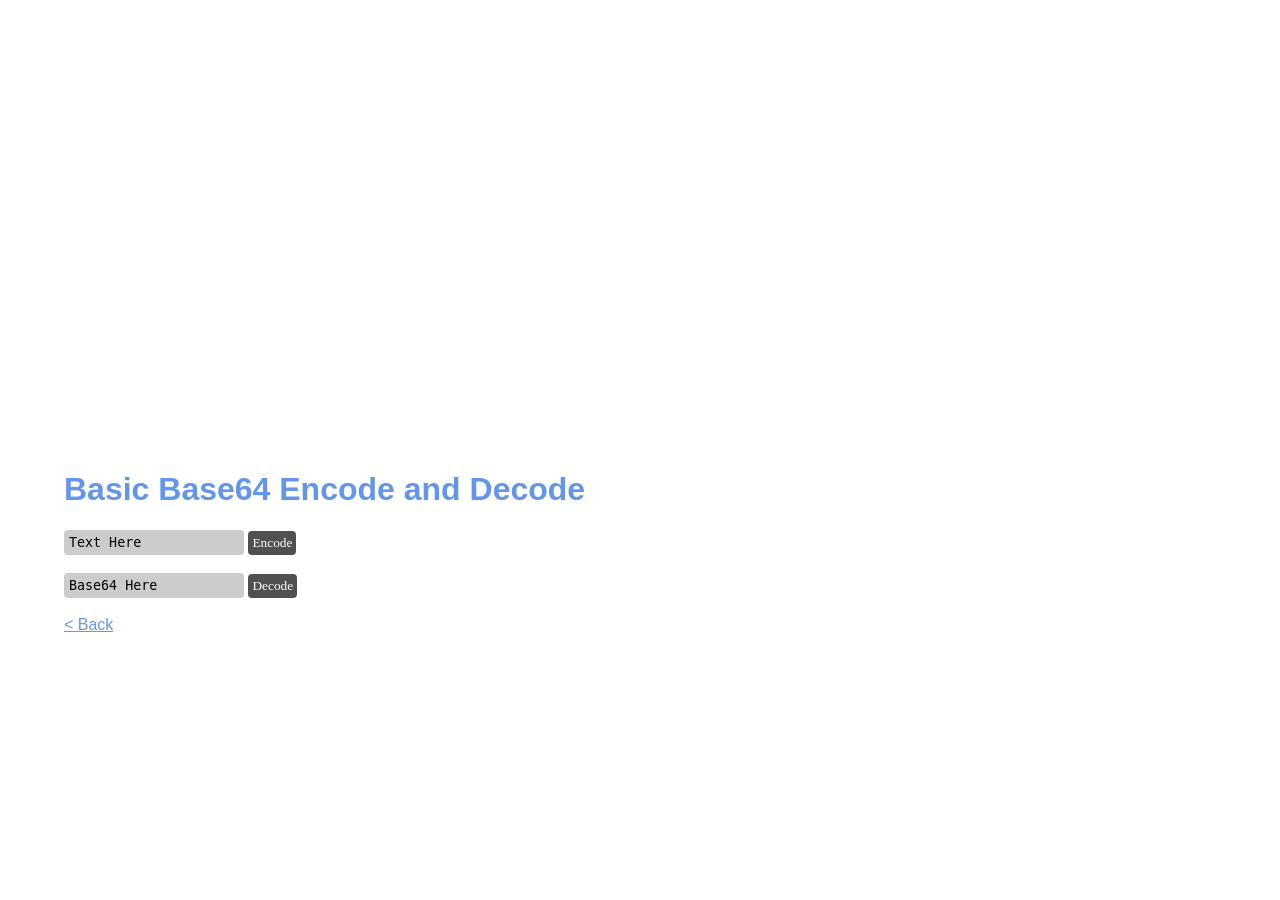
==== base64/index.html @ 7ae75b64 "Update index.html" ====
<!DOCTYPE html>
<html>
    <head>
        <title>Basic Base64</title>
        <link rel="stylesheet" href="index.css">
        <script src="index.js"></script>
        <meta property="og:title" content="Basic Base64 Encode and Decode" />
		<meta property="og:type" content="website" />
		<meta property="og:url" content="https://ReyZ19.github.io" />
		<meta property="og:image" content="https://ReyZ19.github.io/yemk.jpg" />
		<meta property="og:description" content="ReyZ's github.io page" />
		<meta name="theme-color" content="#252525">
    </head>
    <body>
        <h1>Basic Base64 Encode and Decode</h1>
        <input type="text" id="enText" value="Text Here">
        <button onclick="enCode()">Encode</button></br></br>
        <input type="text" id="deText" value="Base64 Here">
	<button onclick="deCode()">Decode</button></br></br>
	<a href="../">&lt Back<a>
    </body>
</html>
---- base64/index.css ----
body {
	font-family: "Source Sans Pro", "Helvetica Neue", "Segoe UI", Segoe, Helvetica, Arial, "Lucida Grande", sans-serif;
	background-image: url("https://hddesktopwallpapers.in/wp-content/uploads/2015/09/cat-blue-eyes.jpg");
	background-repeat: no-repeat;
	background-attachment: fixed;
	background-size: cover;
	color: white;
	margin: 0;
	position: absolute;
	top: 50%;
	left: 5%;
}
h1 {
    color:cornflowerblue;
    font-family:unset;
}
button {
    background-color: #505050;
    border: none;
    color: white;
    padding: 4px;
    text-align: center;
    text-decoration: none;
    display: inline-block;
    border-radius: 4px;
    cursor: pointer;
    color: white;
    font-family: cursive;
}
input {
    border: none;
    background-color: #cccccc;
    font-family: monospace;
    border-radius: 4px;
    padding: 5px;
}
a:link, a:visited {
	color: cornflowerblue;
}
a:hover, a:active {
	color: white;
	text-decoration: underline;
	text-decoration-color: white;
}
y {
	color: cornflowerblue;
}
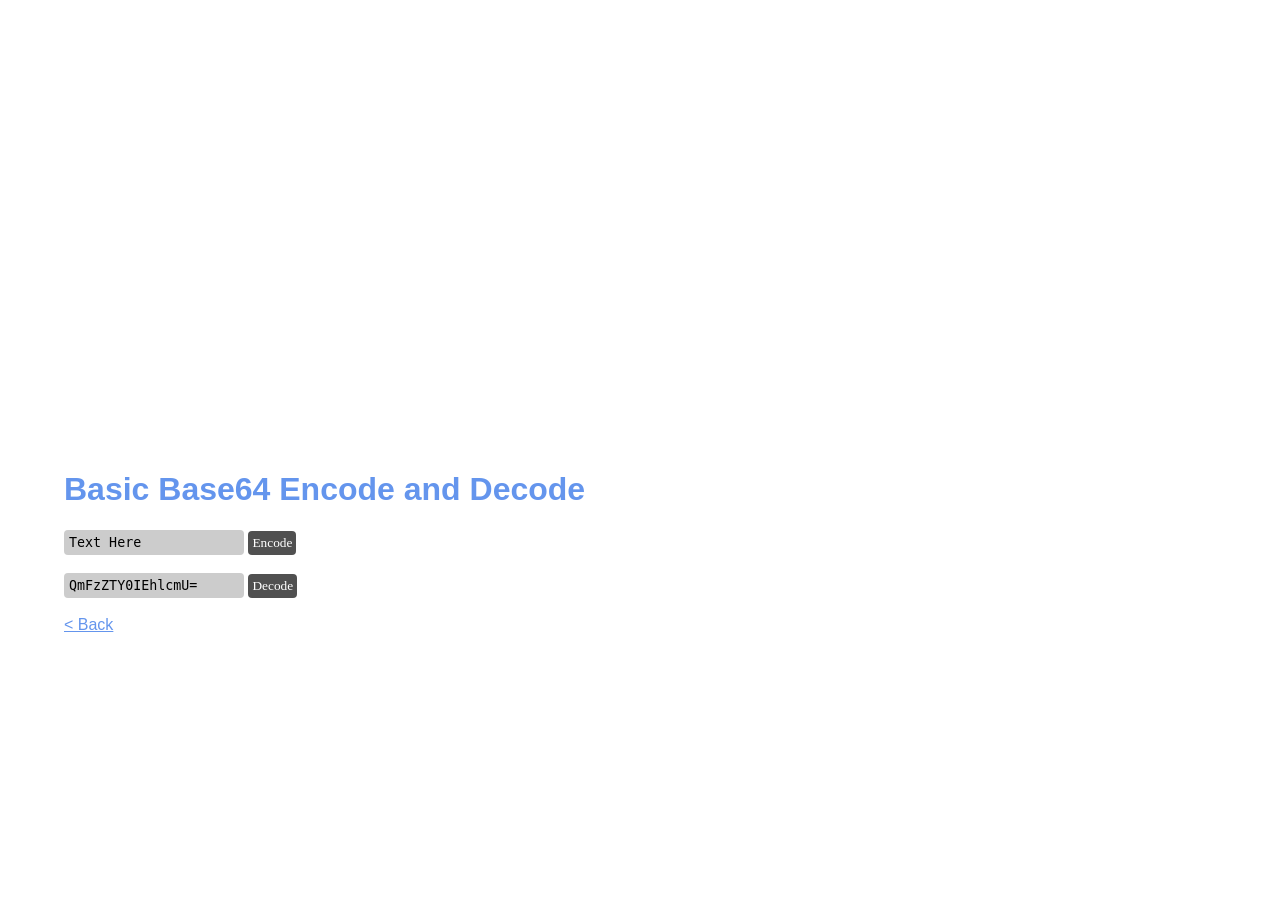
==== commit 68e3ebb5: "Update index.html" ====
--- a/base64/index.html
+++ b/base64/index.html
@@ -15,7 +15,7 @@
         <h1>Basic Base64 Encode and Decode</h1>
         <input type="text" id="enText" value="Text Here">
         <button onclick="enCode()">Encode</button></br></br>
-        <input type="text" id="deText" value="Base64 Here">
+        <input type="text" id="deText" value="QmFzZTY0IEhlcmU=">
 	<button onclick="deCode()">Decode</button></br></br>
 	<a href="../">&lt Back<a>
     </body>
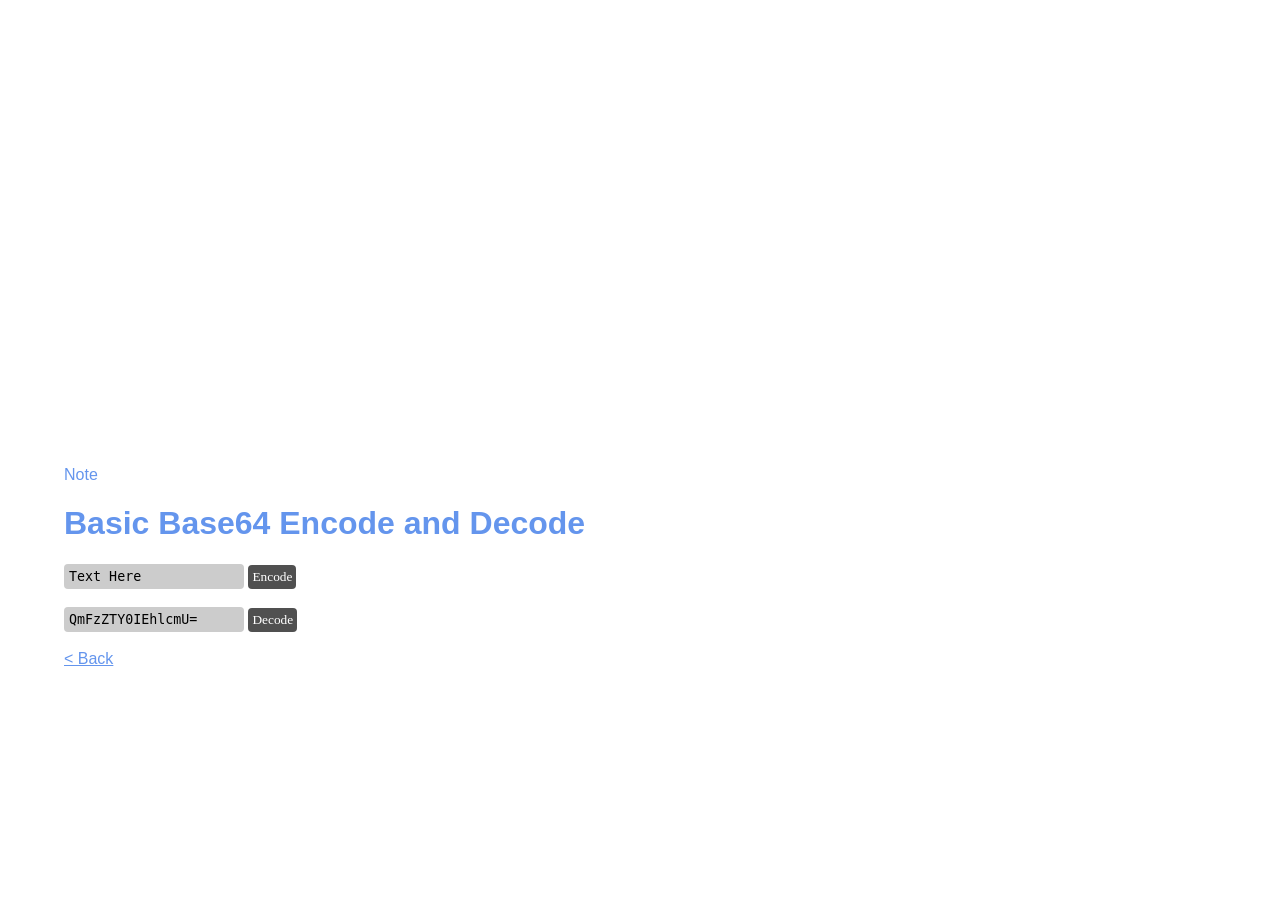
==== commit 3b7d5ad4: "Update index.html" ====
--- a/base64/index.html
+++ b/base64/index.html
@@ -12,11 +12,12 @@
 		<meta name="theme-color" content="#252525">
     </head>
     <body>
+	<p><y>Note</y>: You can copy the results from the console.</p>
         <h1>Basic Base64 Encode and Decode</h1>
         <input type="text" id="enText" value="Text Here">
         <button onclick="enCode()">Encode</button></br></br>
         <input type="text" id="deText" value="QmFzZTY0IEhlcmU=">
 	<button onclick="deCode()">Decode</button></br></br>
-	<a href="../">&lt Back<a>
+	<a href="../">&lt Back</a>
     </body>
 </html>
--- a/base64/index.css
+++ b/base64/index.css
@@ -10,10 +10,12 @@
 	top: 50%;
 	left: 5%;
 }
+
 h1 {
     color:cornflowerblue;
     font-family:unset;
 }
+
 button {
     background-color: #505050;
     border: none;
@@ -27,6 +29,7 @@
     color: white;
     font-family: cursive;
 }
+
 input {
     border: none;
     background-color: #cccccc;
@@ -34,14 +37,17 @@
     border-radius: 4px;
     padding: 5px;
 }
+
 a:link, a:visited {
 	color: cornflowerblue;
 }
+
 a:hover, a:active {
 	color: white;
 	text-decoration: underline;
 	text-decoration-color: white;
 }
+
 y {
 	color: cornflowerblue;
 }
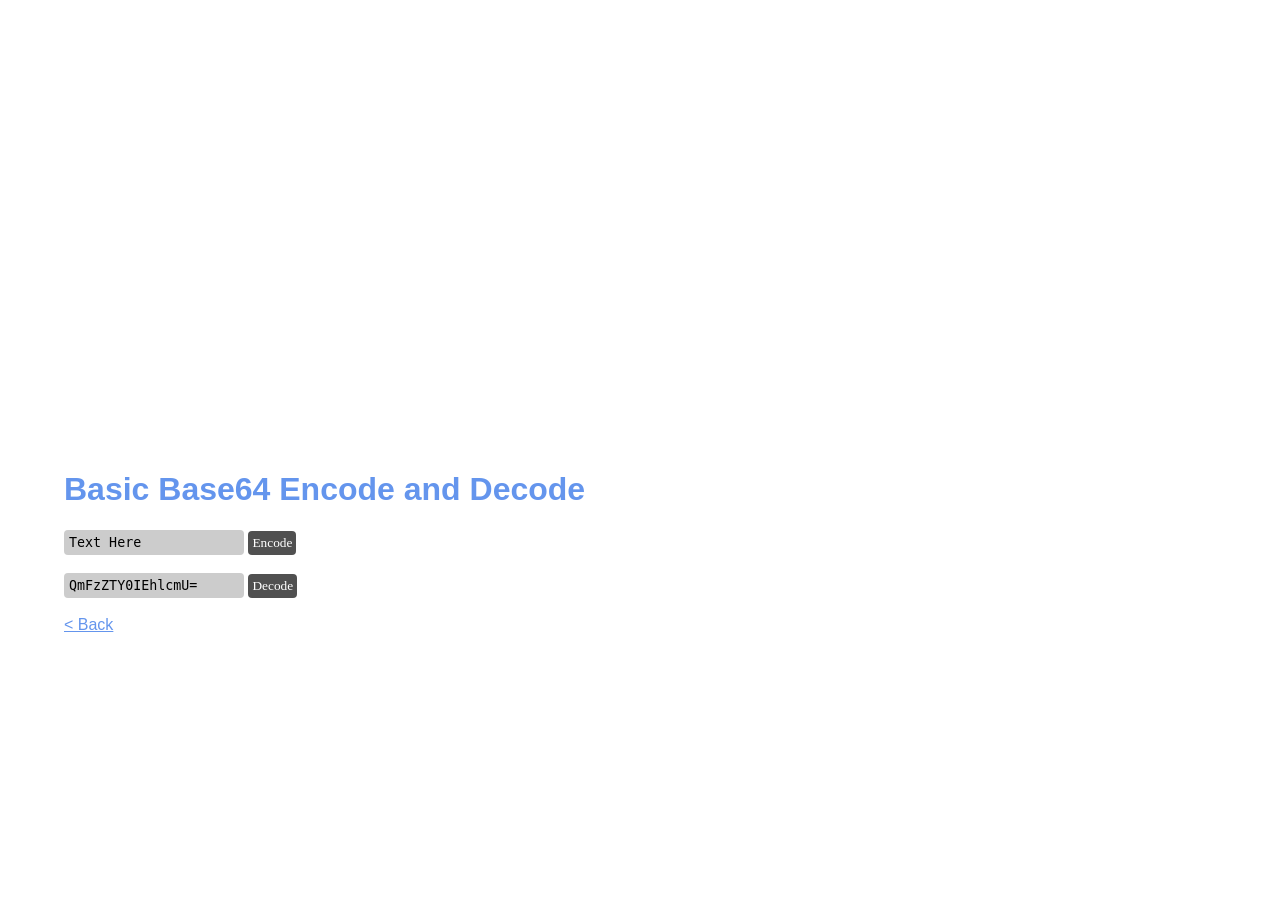
==== commit 8193efaa: "Update index.html" ====
--- a/base64/index.html
+++ b/base64/index.html
@@ -5,14 +5,13 @@
         <link rel="stylesheet" href="index.css">
         <script src="index.js"></script>
         <meta property="og:title" content="Basic Base64 Encode and Decode" />
-		<meta property="og:type" content="website" />
-		<meta property="og:url" content="https://ReyZ19.github.io" />
-		<meta property="og:image" content="https://ReyZ19.github.io/yemk.jpg" />
-		<meta property="og:description" content="ReyZ's github.io page" />
-		<meta name="theme-color" content="#252525">
+	<meta property="og:type" content="website" />
+	<meta property="og:url" content="https://ReyZ19.github.io" />
+	<meta property="og:image" content="https://ReyZ19.github.io/yemk.jpg" />
+	<meta property="og:description" content="ReyZ's github.io page" />
+	<meta name="theme-color" content="#252525">
     </head>
     <body>
-	<p><y>Note</y>: You can copy the results from the console.</p>
         <h1>Basic Base64 Encode and Decode</h1>
         <input type="text" id="enText" value="Text Here">
         <button onclick="enCode()">Encode</button></br></br>
